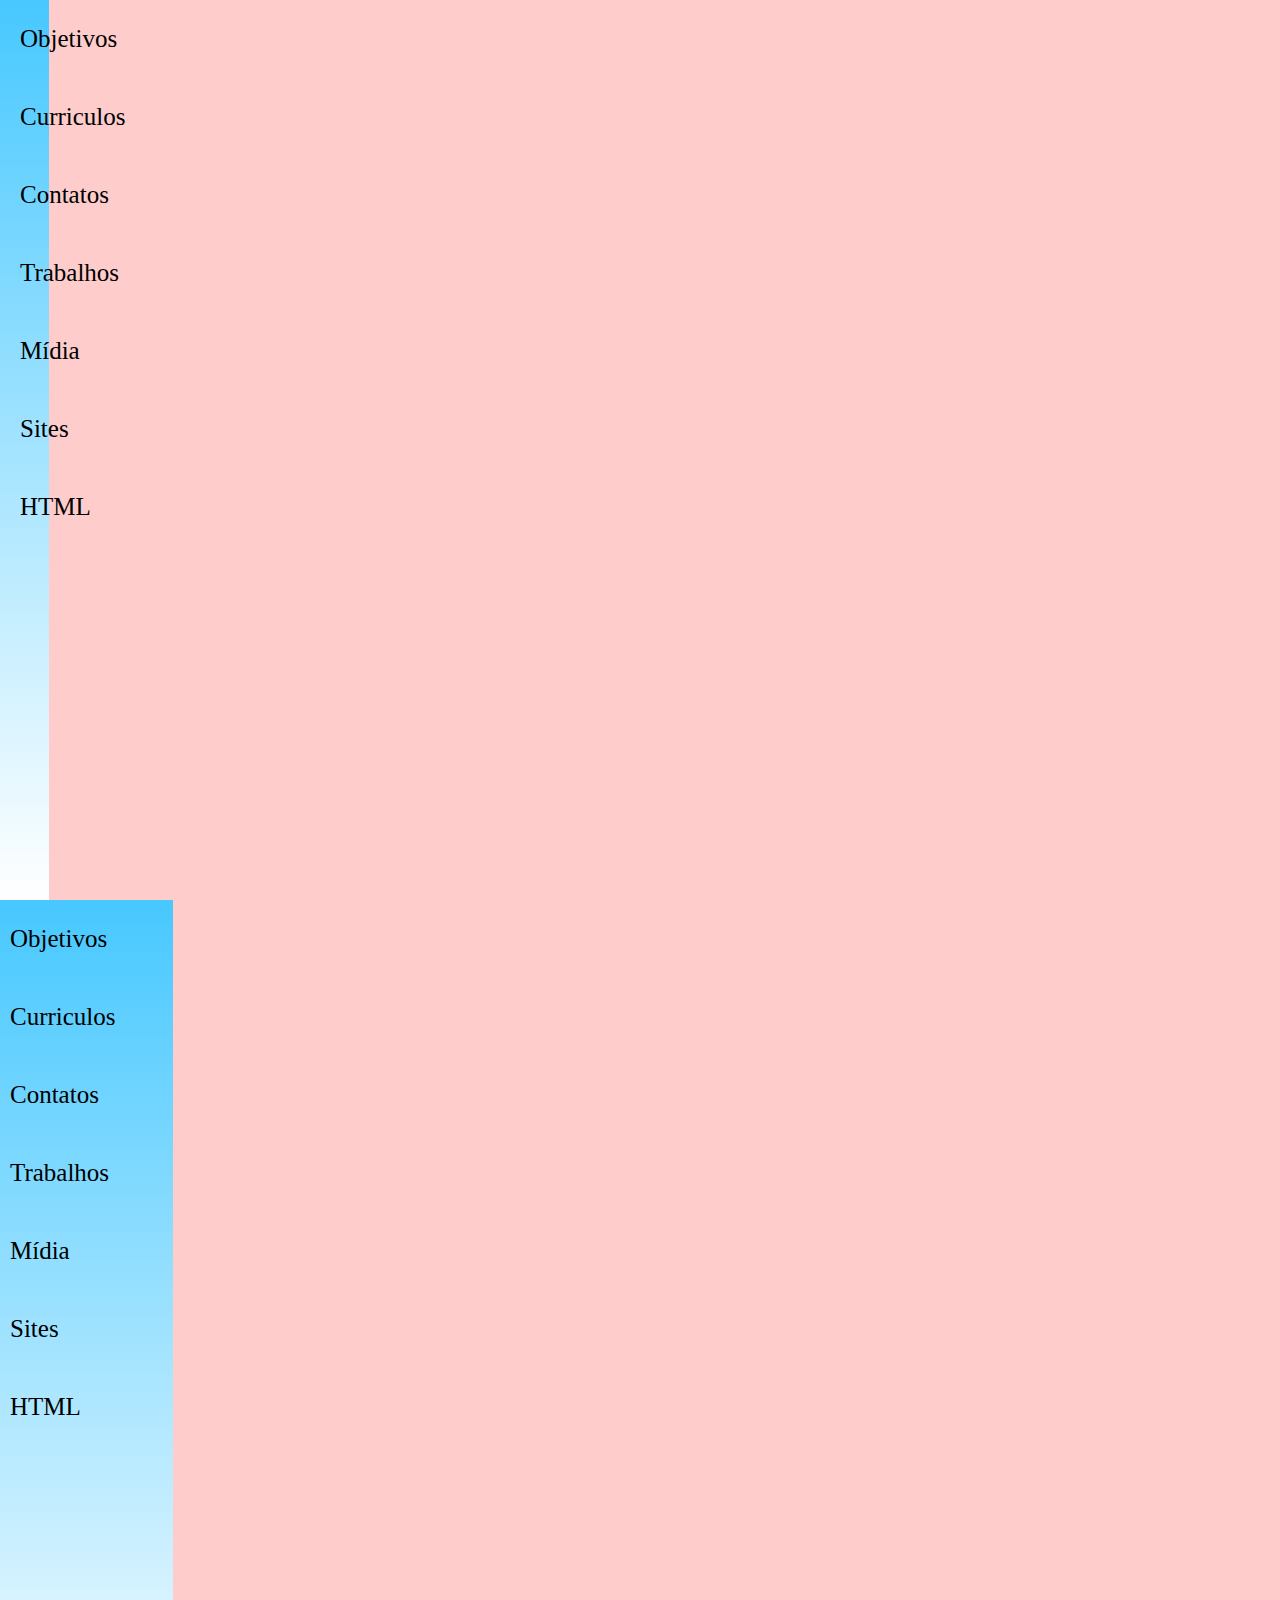
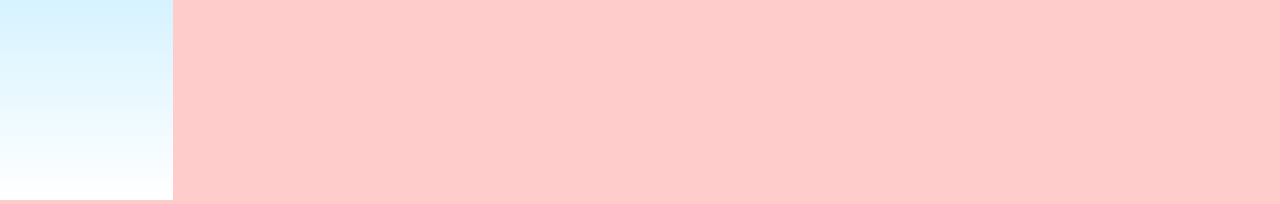
==== public/css2/index.html @ ffbd5377 "primeiro comit" ====
<!DOCTYPE html>
<html>

    <head>
        <title>1° Trabalho</title>
        <meta charset="UTF-8">
        <meta name="viewport" content="width=device-width, initial-scale=1.0">
        <link rel="stylesheet" type="text/css" href="css.css"/>
    </head>
    <body>  
        
        <nav>
            <iframe src="nav.html" name="iframe" scrolling = "no"></iframe>
        </nav>
        
        <section>
            <iframe src="nav.html" name="iframecont" scrolling = "no"></iframe>
        </section>
    
    </body>  

</html>
---- public/css2/css.css ----
body{
    position:fixed; /*Indica que o elemento estarÃ¡ em uma posiÃ§Ã£o fixa em relaÃ§Ã£o Ã  janela do browser*/
    top:0px;
    left:0px;
    width:100%;
    height:100%;
    margin:0px;
    padding:0px;
    background-color: #ffcccc;
    background-attachment:fixed;
}

a{
    text-decoration: none;
    color: black
}

p{
    text-align: right;
    font-size: 25px;
    font-family: serif;
    padding-right: 30px;
}

iframe{
    top:0px;
    left:0px;
    width:100%;
    height:100%;
    margin:0px;
    padding-left:0px;
    border: 0;
}

nav{
    float: left;
    width:15%;
    height:100%;
    margin:0px;
    padding-left: 10px;
    background:linear-gradient(#47c8ff, rgb(255,255,255));

}

section{
    float: left;
    top: 0px;
    left: 0px;
    border: 0;
    margin: 0;
    padding: 0;
    width:85%;
    height:100%;
}

footer{
    
}

.float{
    float: left;
}
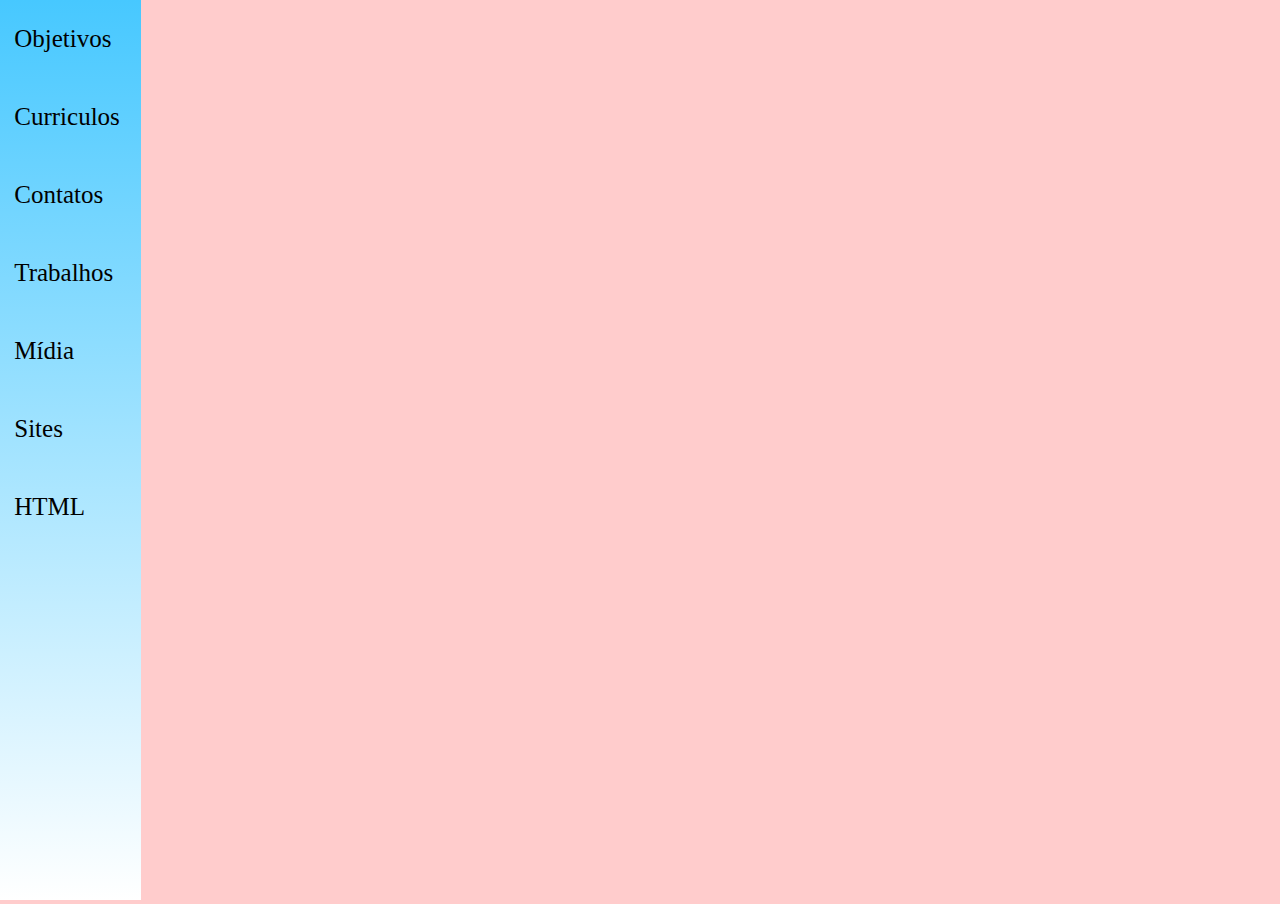
==== commit 45a8bd78: "'atualização'" ====
--- a/public/css2/index.html
+++ b/public/css2/index.html
@@ -14,7 +14,7 @@
         </nav>
         
         <section>
-            <iframe src="nav.html" name="iframecont" scrolling = "no"></iframe>
+            <iframe src="" name="iframecont"></iframe>
         </section>
     
     </body>  
--- a/public/css2/css.css
+++ b/public/css2/css.css
@@ -12,19 +12,18 @@
 
 a{
     text-decoration: none;
-    color: black
+    color: black;
+    width: 20%;
 }
 
 p{
-    text-align: right;
+    text-align: left;
     font-size: 25px;
     font-family: serif;
     padding-right: 30px;
 }
 
 iframe{
-    top:0px;
-    left:0px;
     width:100%;
     height:100%;
     margin:0px;
@@ -34,10 +33,10 @@
 
 nav{
     float: left;
-    width:15%;
+    width:10%;
     height:100%;
     margin:0px;
-    padding-left: 10px;
+    padding-left: 1%;
     background:linear-gradient(#47c8ff, rgb(255,255,255));
 
 }
@@ -49,7 +48,7 @@
     border: 0;
     margin: 0;
     padding: 0;
-    width:85%;
+    width:65%;
     height:100%;
 }
 
@@ -59,4 +58,17 @@
 
 .float{
     float: left;
-}+}
+
+#navcurri{
+    width: 100%;
+}
+
+.paddingR{
+    padding-right: 8%;
+    margin-right: 5%;
+}
+
+.paddingL{
+    margin-left: 5%;
+}
